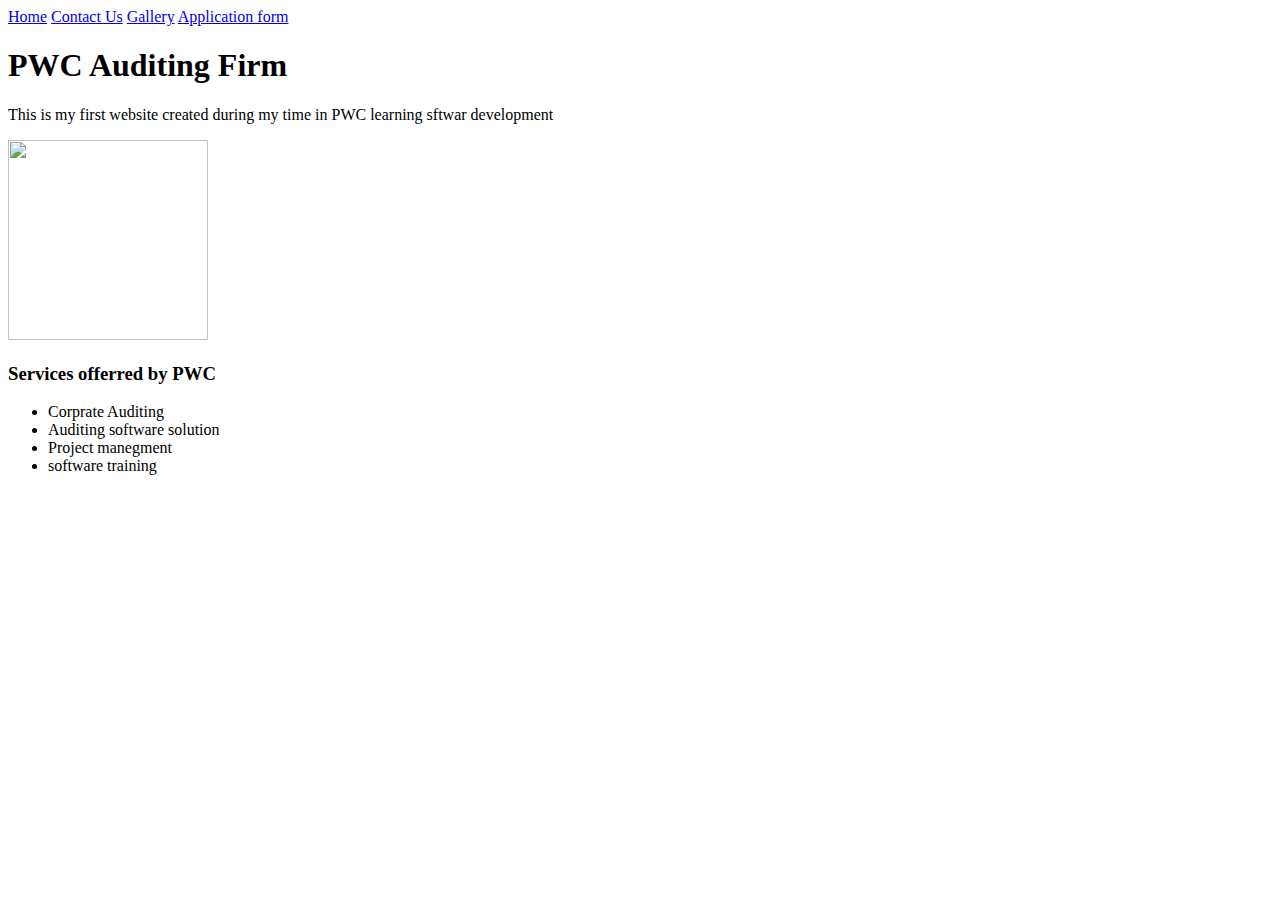
==== index.html @ 3ba81d7c "Pwc training" ====
<!DOCTYPE html>
<html lang="en">
<head>
<title>PWC Website</title>
</head>
<body>
    <a href="index.html">Home</a>
    <a href="contactus.html">Contact Us</a>
    <a href="gallery.html">Gallery</a>
    <a href="applicationform.html">Application form </a>
    <a href="aboutus.html"></a>
    <h1>PWC Auditing Firm</h1>
    <p>This is my first website created during my time in PWC learning sftwar development</p>
    <img src="pwc.jpg" width="200px" height="200px" >
    <h3>Services offerred by PWC</h3>
    <ul>
    <li>Corprate Auditing </li>
    <li>Auditing software solution</li>
    <li>Project manegment</li>
    <li>software training</li>
    </ul>
</body>
</html>
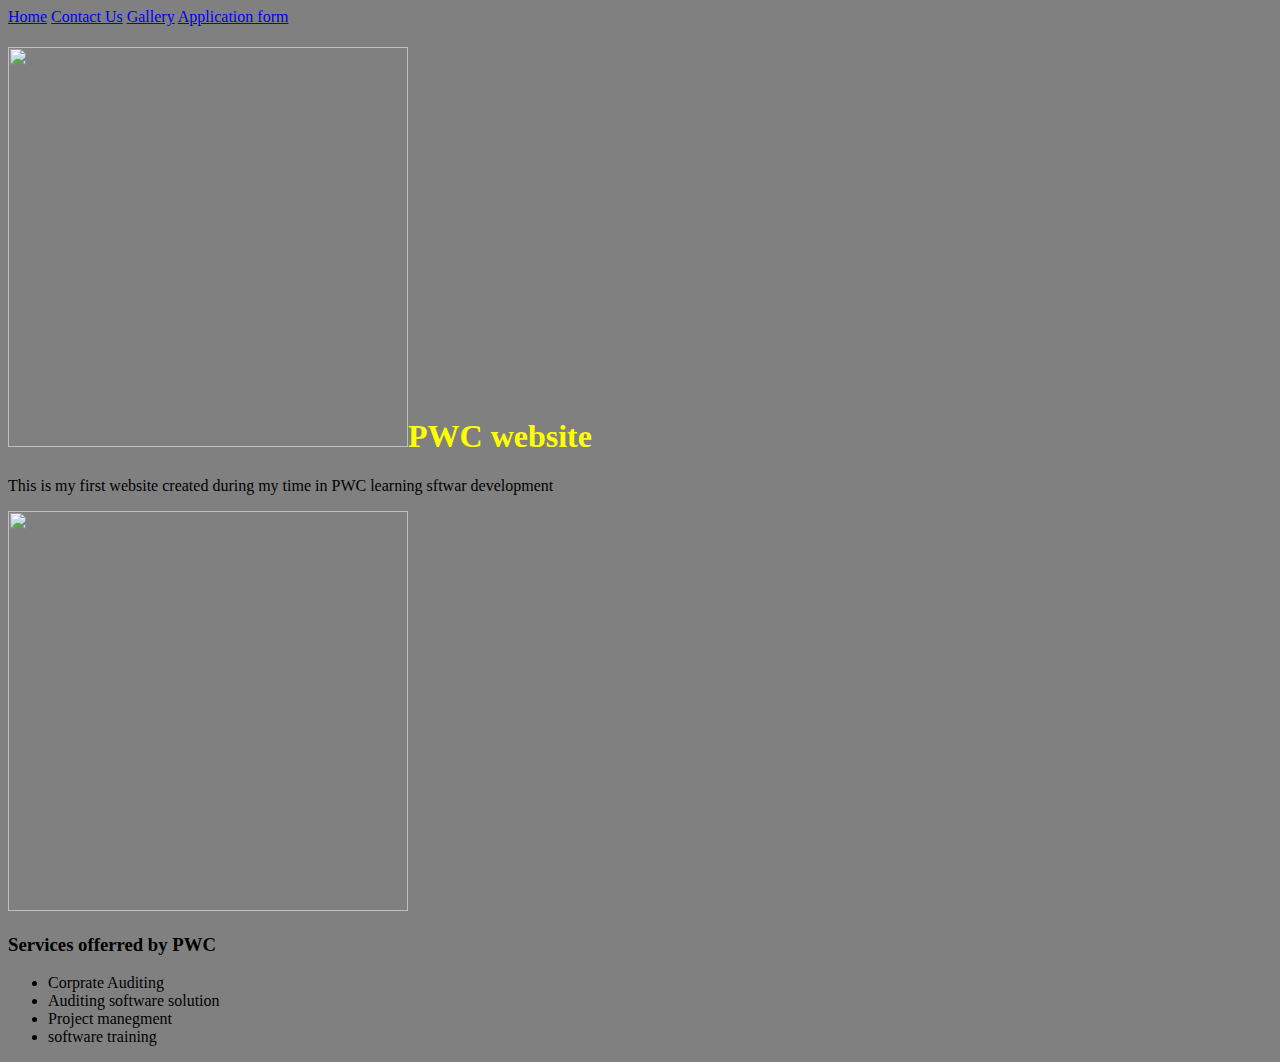
==== commit 17ef52e1: "PWC update" ====
--- a/index.html
+++ b/index.html
@@ -2,6 +2,7 @@
 <html lang="en">
 <head>
 <title>PWC Website</title>
+<link rel="stylesheet" href="style.css">
 </head>
 <body>
     <a href="index.html">Home</a>
@@ -9,7 +10,7 @@
     <a href="gallery.html">Gallery</a>
     <a href="applicationform.html">Application form </a>
     <a href="aboutus.html"></a>
-    <h1>PWC Auditing Firm</h1>
+    <h1><span><img src="./ Pics/pwclogo" alt=""></span>PWC website</h1>
     <p>This is my first website created during my time in PWC learning sftwar development</p>
     <img src="pwc.jpg" width="200px" height="200px" >
     <h3>Services offerred by PWC</h3>
--- a/style.css
+++ b/style.css
@@ -0,0 +1,18 @@
+body{
+    background-color:grey;
+}
+
+img{
+    width: 400px;
+    height: 400px;
+}
+
+table, th, tr{
+    border: 1px solid black;
+}
+
+h1{
+color: yellow;
+}
+
+
